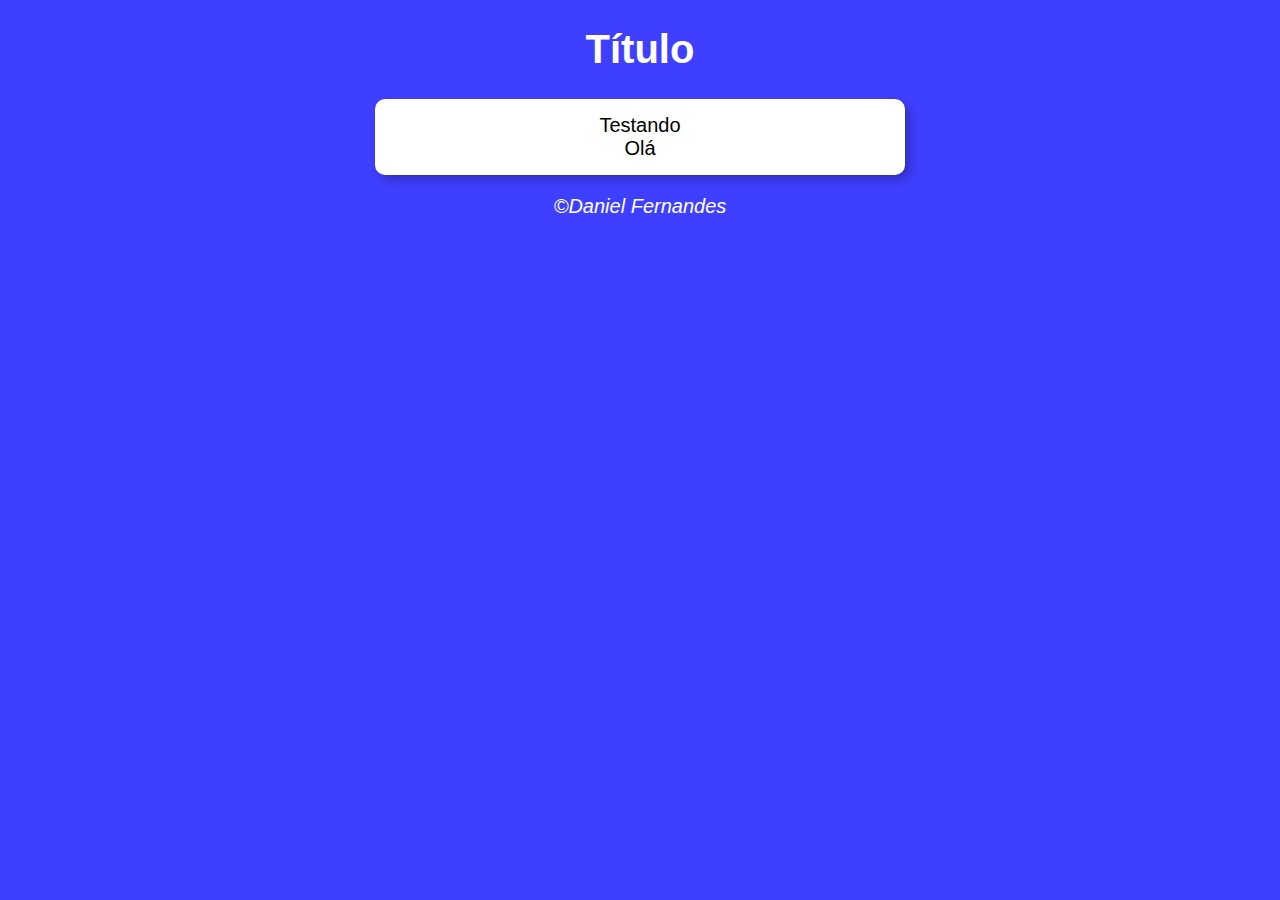
==== exercicios/aula13/ex002/index.html @ 297daff4 "mais exercícios" ====
<!DOCTYPE html>
<html lang="en">
<head>
    <meta charset="UTF-8">
    <meta http-equiv="X-UA-Compatible" content="IE=edge">
    <meta name="viewport" content="width=device-width, initial-scale=1.0">
    <title>MOdelo de exercício</title>
    <link rel="stylesheet" href="styles/style.css">
</head>
<body>
    <header>
        <h1>Título</h1>
    </header>
    <section>
        <div>
            Testando
        </div>
        <div>
            Olá
        </div>
    </section>
    <footer>
        <p>&copy;Daniel Fernandes</p>
    </footer>
    <script src="scripts/script.js"></script>
</body>
</html>
---- exercicios/aula13/ex002/styles/style.css ----
@charset "utf-8";

body {
    background-color: rgb(63, 63, 255);
    font: normal 15pt arial;
    text-align: center;
}
header {
    color: white;
}
section {
    background: white;
    border-radius: 10px;
    box-shadow: 5px 5px 10px rgba(0, 0, 0, 0.244) ;
    padding: 15px;
    width: 500px;
    margin: auto;
}
footer {
    color: white;
    font-style: italic;
}
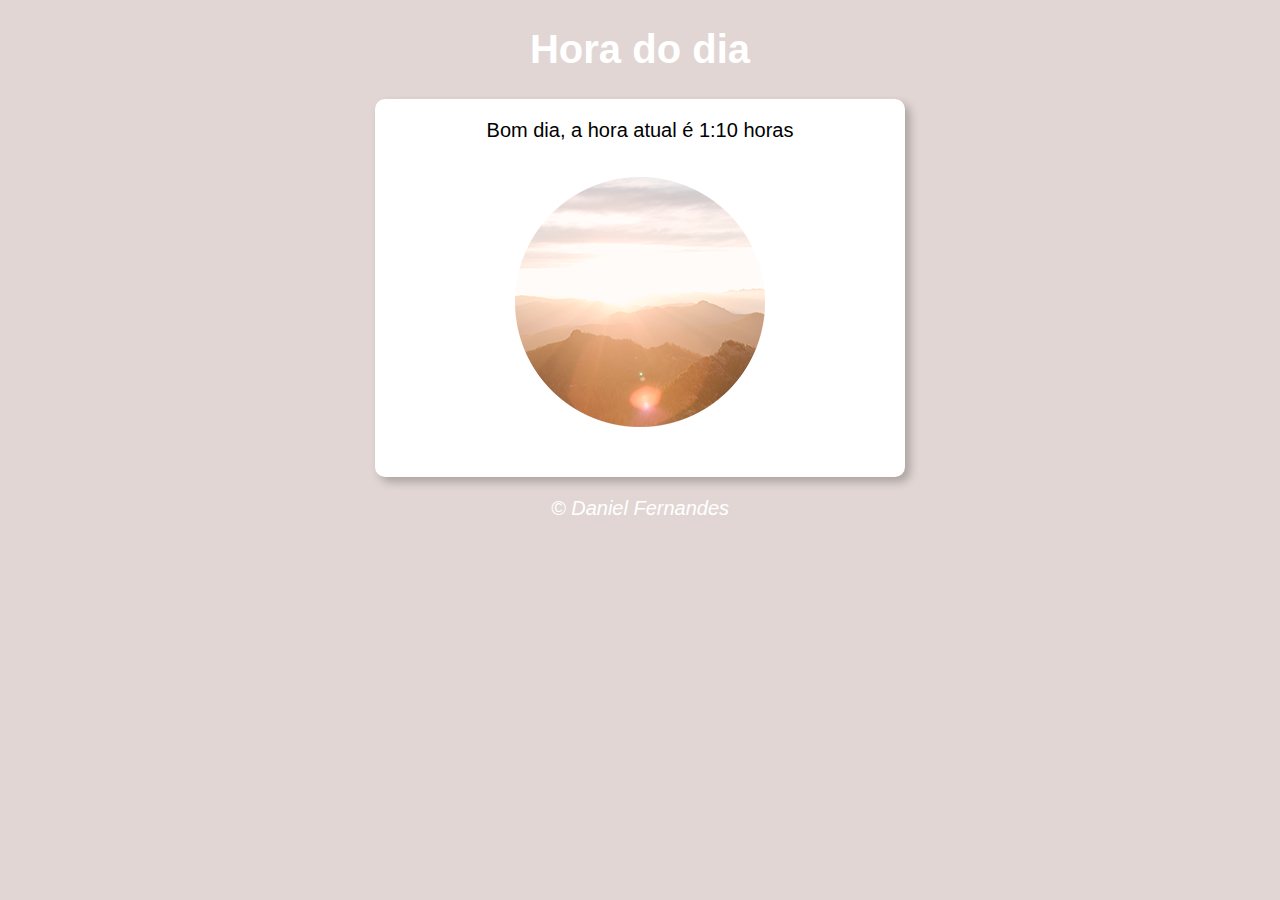
==== commit 448f3882: "mais exercícios" ====
--- a/exercicios/aula13/ex002/index.html
+++ b/exercicios/aula13/ex002/index.html
@@ -4,23 +4,23 @@
     <meta charset="UTF-8">
     <meta http-equiv="X-UA-Compatible" content="IE=edge">
     <meta name="viewport" content="width=device-width, initial-scale=1.0">
-    <title>MOdelo de exercício</title>
+    <title>Hora do dia</title>
     <link rel="stylesheet" href="styles/style.css">
 </head>
-<body>
+<body onload="carregar()">
     <header>
-        <h1>Título</h1>
+        <h1>Hora do dia</h1>
     </header>
     <section>
-        <div>
-            Testando
+        <div id="msg">
+            Mensagem formatada
         </div>
-        <div>
-            Olá
+        <div id="foto">
+            <img src="img/manha.png" alt="Foto do dia" id="imagem">
         </div>
     </section>
     <footer>
-        <p>&copy;Daniel Fernandes</p>
+        <p>&copy; Daniel Fernandes</p>
     </footer>
     <script src="scripts/script.js"></script>
 </body>
--- a/exercicios/aula13/ex002/styles/style.css
+++ b/exercicios/aula13/ex002/styles/style.css
@@ -16,6 +16,13 @@
     width: 500px;
     margin: auto;
 }
+img {
+    margin: 25px;
+}
+div {
+    padding: 5px;
+    margin: auto;
+}
 footer {
     color: white;
     font-style: italic;
